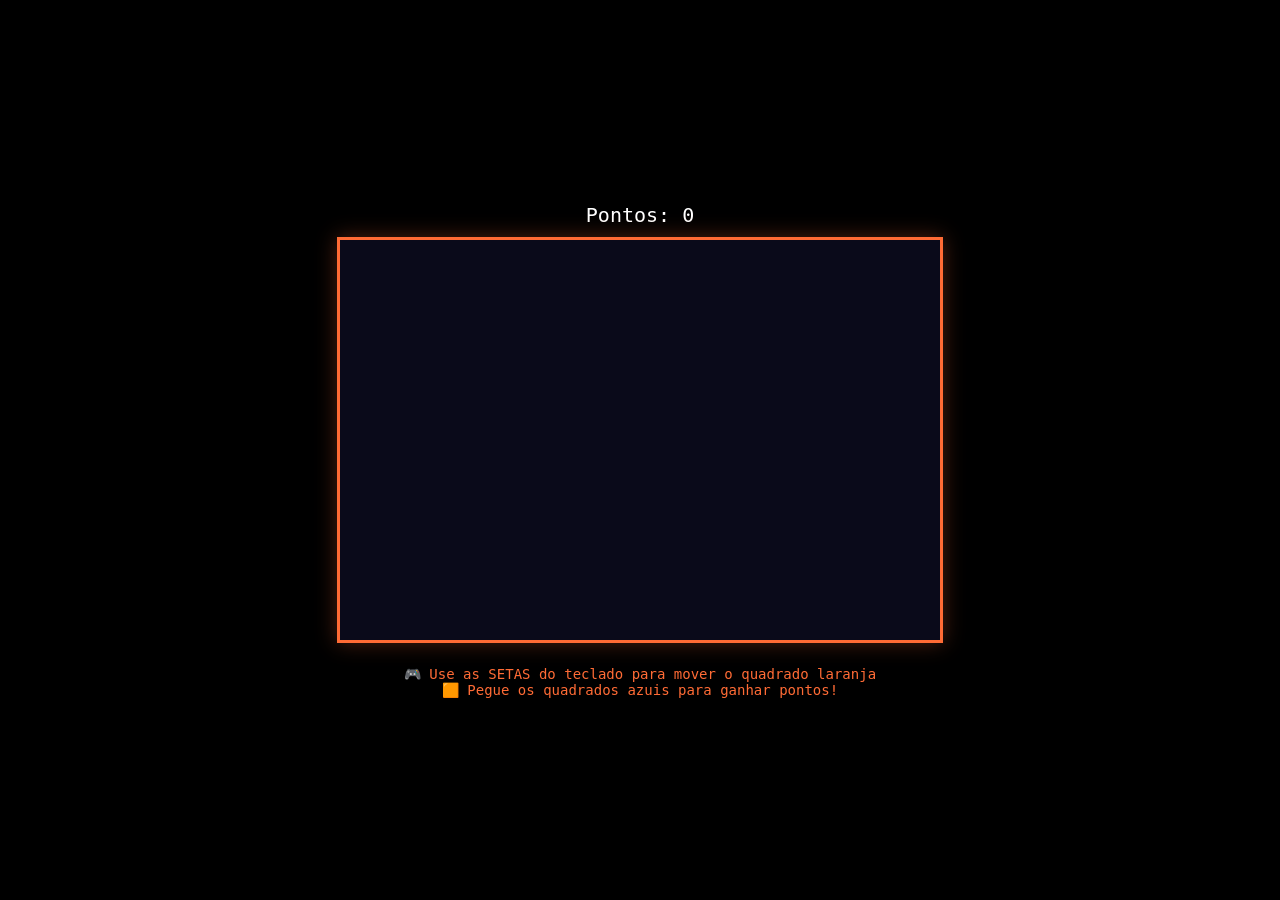
==== games/index.html @ 3d348656 "jogo teste" ====
<!DOCTYPE html>
<html lang="pt-br">
<head>
    <meta charset="UTF-8">
    <title>Jogo Exemplo - RetroArcade</title>
    <style>
        * {
            margin: 0;
            padding: 0;
            box-sizing: border-box;
        }
        
        body {
            background: #000;
            display: flex;
            justify-content: center;
            align-items: center;
            min-height: 100vh;
            font-family: monospace;
        }
        
        .game-wrapper {
            text-align: center;
        }
        
        canvas {
            border: 3px solid #ff6b35;
            background: #0a0a1a;
            box-shadow: 0 0 20px rgba(255, 107, 53, 0.3);
        }
        
        .controls {
            color: #ff6b35;
            margin-top: 20px;
            font-size: 14px;
        }
        
        .score {
            color: #fff;
            font-size: 20px;
            margin-bottom: 10px;
        }
    </style>
</head>
<body>
    <div class="game-wrapper">
        <div class="score">Pontos: <span id="score">0</span></div>
        <canvas id="gameCanvas" width="600" height="400"></canvas>
        <div class="controls">
            🎮 Use as SETAS do teclado para mover o quadrado laranja<br>
            🟧 Pegue os quadrados azuis para ganhar pontos!
        </div>
    </div>

    <script>
        const canvas = document.getElementById('gameCanvas');
        const ctx = canvas.getContext('2d');
        
        // Player
        let player = {x}
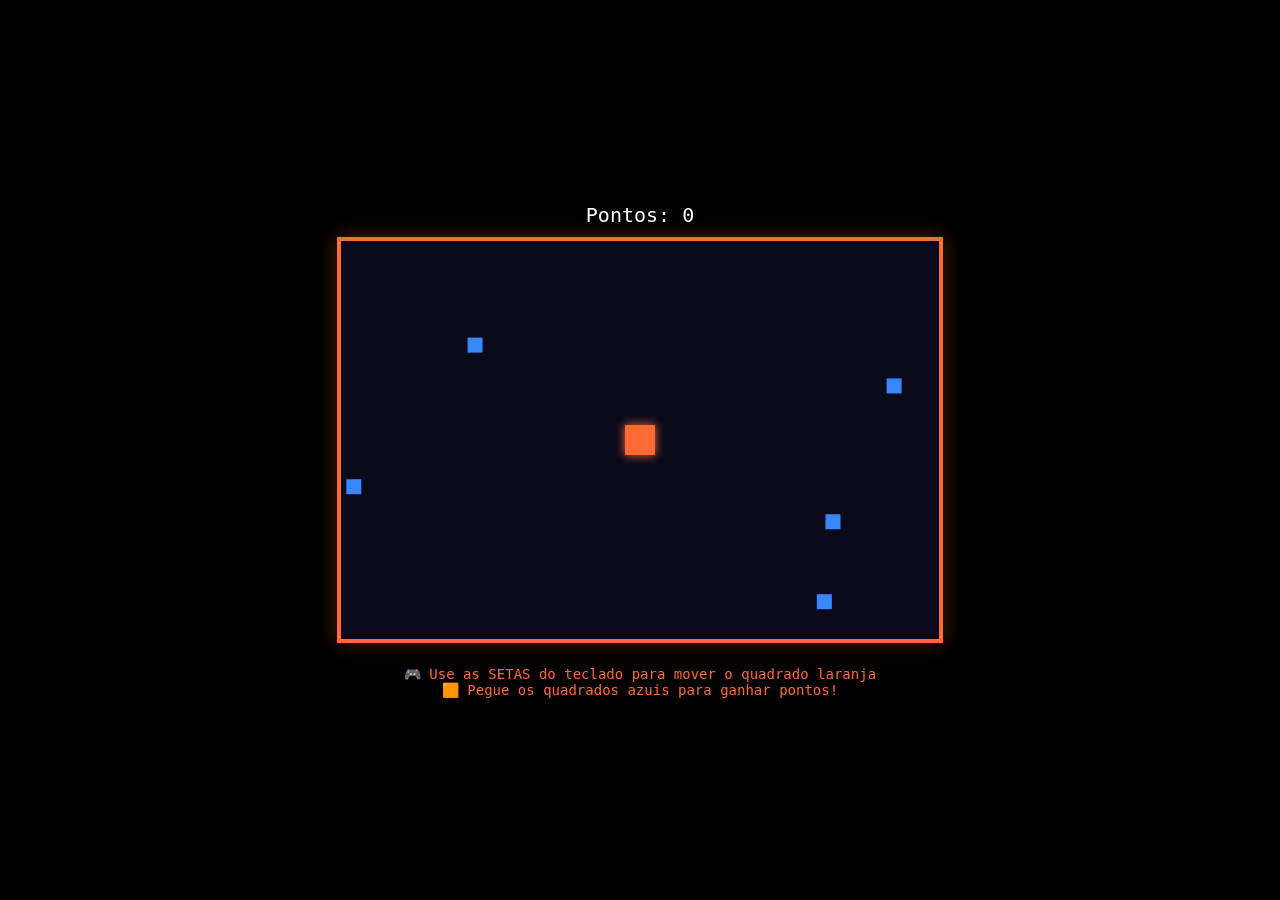
==== commit 0f3f4356: "Atualizar jogo" ====
--- a/games/index.html
+++ b/games/index.html
@@ -57,4 +57,115 @@
         const ctx = canvas.getContext('2d');
         
         // Player
-        let player = {x}+        let player = {
+            x: canvas.width / 2 - 15,
+            y: canvas.height / 2 - 15,
+            width: 30,
+            height: 30,
+            speed: 5
+        };
+        
+        // Itens para coletar
+        let items = [];
+        let score = 0;
+        
+        // Teclas pressionadas
+        const keys = {
+            ArrowUp: false,
+            ArrowDown: false,
+            ArrowLeft: false,
+            ArrowRight: false
+        };
+        
+        // Criar itens iniciais
+        for(let i = 0; i < 5; i++) {
+            spawnItem();
+        }
+        
+        function spawnItem() {
+            items.push({
+                x: Math.random() * (canvas.width - 20),
+                y: Math.random() * (canvas.height - 20),
+                width: 15,
+                height: 15
+            });
+        }
+        
+        // Eventos de teclado
+        document.addEventListener('keydown', (e) => {
+            if(keys.hasOwnProperty(e.key)) {
+                keys[e.key] = true;
+            }
+        });
+        
+        document.addEventListener('keyup', (e) => {
+            if(keys.hasOwnProperty(e.key)) {
+                keys[e.key] = false;
+            }
+        });
+        
+        // Movimentação
+        function movePlayer() {
+            if(keys.ArrowUp && player.y > 0) player.y -= player.speed;
+            if(keys.ArrowDown && player.y + player.height < canvas.height) player.y += player.speed;
+            if(keys.ArrowLeft && player.x > 0) player.x -= player.speed;
+            if(keys.ArrowRight && player.x + player.width < canvas.width) player.x += player.speed;
+        }
+        
+        // Colisão com itens
+        function checkCollisions() {
+            for(let i = 0; i < items.length; i++) {
+                const item = items[i];
+                if(player.x < item.x + item.width &&
+                   player.x + player.width > item.x &&
+                   player.y < item.y + item.height &&
+                   player.y + player.height > item.y) {
+                    items.splice(i, 1);
+                    score++;
+                    document.getElementById('score').textContent = score;
+                    spawnItem();
+                    break;
+                }
+            }
+        }
+        
+        // Desenhar
+        function draw() {
+            // Limpar tela
+            ctx.fillStyle = '#0a0a1a';
+            ctx.fillRect(0, 0, canvas.width, canvas.height);
+            
+            // Desenhar borda
+            ctx.strokeStyle = '#ff6b35';
+            ctx.lineWidth = 2;
+            ctx.strokeRect(0, 0, canvas.width, canvas.height);
+            
+            // Desenhar player
+            ctx.fillStyle = '#ff6b35';
+            ctx.fillRect(player.x, player.y, player.width, player.height);
+            
+            // Efeito glow no player
+            ctx.shadowBlur = 10;
+            ctx.shadowColor = '#ff6b35';
+            ctx.fillRect(player.x, player.y, player.width, player.height);
+            ctx.shadowBlur = 0;
+            
+            // Desenhar itens
+            ctx.fillStyle = '#3a86ff';
+            for(const item of items) {
+                ctx.fillRect(item.x, item.y, item.width, item.height);
+            }
+        }
+        
+        // Loop do jogo
+        function gameLoop() {
+            movePlayer();
+            checkCollisions();
+            draw();
+            requestAnimationFrame(gameLoop);
+        }
+        
+        gameLoop();
+    </script>
+</body>
+</html>
